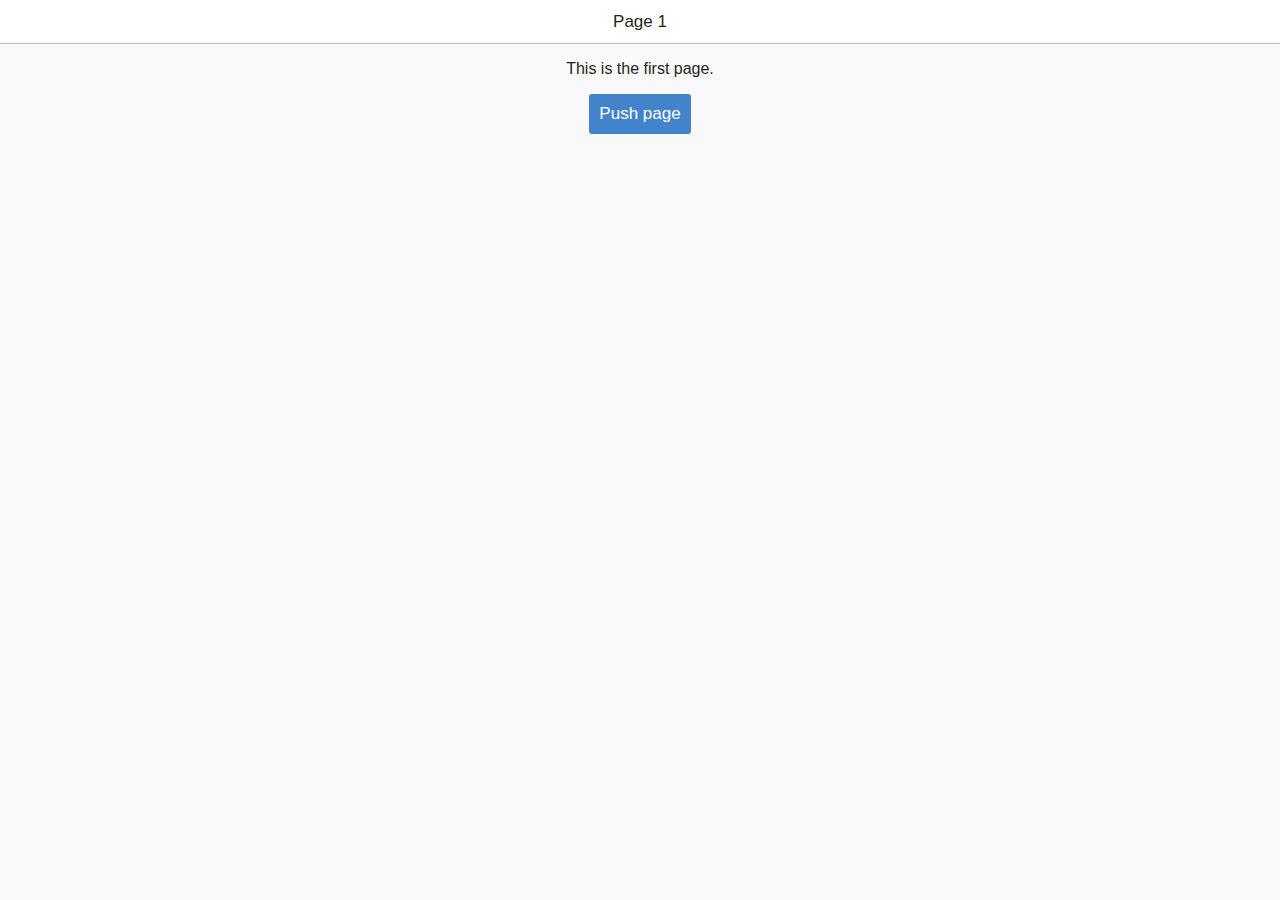
==== www/index.html @ df220051 "Project's Initial Commit" ====
<!DOCTYPE HTML>
<html>
<head>
  <meta charset="utf-8">
  <meta name="viewport" content="width=device-width, initial-scale=1, maximum-scale=1, user-scalable=no">
  <meta http-equiv="Content-Security-Policy" content="default-src * data: gap: https://ssl.gstatic.com; style-src * 'unsafe-inline'; script-src * 'unsafe-inline' 'unsafe-eval'">
  <script src="components/loader.js"></script>
  <script src="lib/onsenui/js/onsenui.min.js"></script>

  <link rel="stylesheet" href="components/loader.css">
  <link rel="stylesheet" href="lib/onsenui/css/onsenui.css">
  <link rel="stylesheet" href="lib/onsenui/css/onsen-css-components.css">
  <link rel="stylesheet" href="css/style.css">

  <script>
    // Page init event
    document.addEventListener('init', function(event) {
      var page = event.target;

      if (page.matches('#first-page')) {

        page.querySelector('#push-button').onclick = function() {
          document.querySelector('#navigator').pushPage('page2.html');
        };

      } else if (page.matches('#second-page')) {

        page.querySelector('#pop-button').onclick = function() {
          document.querySelector('#navigator').popPage();
        };

      }
    });
  </script>
</head>
<body>
  <ons-navigator id="navigator" page="page1.html"></ons-navigator>

  <ons-template id="page1.html">
    <ons-page id="first-page">
      <ons-toolbar>
        <div class="center">Page 1</div>
      </ons-toolbar>

      <div class="content" style="text-align: center">
        <p>This is the first page.</p>
        <ons-button id="push-button">Push page</ons-button>
      </div>
    </ons-page>
  </ons-template>

  <ons-template id="page2.html">
    <ons-page id="second-page">
      <ons-toolbar>
        <div class="left"><ons-back-button>Page 1</ons-back-button></div>
        <div class="center">Page 2</div>
      </ons-toolbar>

      <div class="content" style="text-align: center">
        <p>This is the second page.</p>
        <ons-button id="pop-button">Pop page</ons-button>
      </div>
    </ons-page>
  </ons-template>
</body>
</html>
---- www/components/loader.css ----
/**
 * This is an auto-generated code by Monaca JS/CSS Components.
 * Please do not edit by hand.
 */

/*** <GENERATED> ***/
---- www/lib/onsenui/css/onsenui.css ----
/*! onsenui - v2.6.1 - 2017-09-28 */
/*
Copyright 2013-2015 ASIAL CORPORATION

Licensed under the Apache License, Version 2.0 (the "License");
you may not use this file except in compliance with the License.
You may obtain a copy of the License at

   http://www.apache.org/licenses/LICENSE-2.0

Unless required by applicable law or agreed to in writing, software
distributed under the License is distributed on an "AS IS" BASIS,
WITHOUT WARRANTIES OR CONDITIONS OF ANY KIND, either express or implied.
See the License for the specific language governing permissions and
limitations under the License.

 */

@import url("ionicons/css/ionicons.min.css");
@import url("material-design-iconic-font/css/material-design-iconic-font.min.css");
@import url("font_awesome/css/font-awesome.min.css");

/* custom elements */
ons-page, ons-navigator,
ons-split-view, ons-sliding-menu, ons-tabbar,
ons-gesture-detector {
  display: block;
}

ons-navigator,
ons-tabbar,
ons-splitter,
ons-action-sheet,
ons-dialog,
ons-toast,
ons-alert-dialog {
  position: absolute;
  top: 0;
  left: 0;
  bottom: 0;
  right: 0;
  overflow: hidden;
}

ons-toast {
  pointer-events: none;
}

ons-toast .toast {
  pointer-events: auto;
}

ons-tab {
  -webkit-transform: translate3d(0, 0, 0);
          transform: translate3d(0, 0, 0);
}

ons-page, ons-navigator, ons-tabbar, ons-sliding-menu, ons-split-view, ons-dialog, ons-alert-dialog, ons-action-sheet, ons-toast {
  z-index: 2;
}

ons-fab, ons-speed-dial {
  z-index: 10001;
}

* {
  -webkit-touch-callout: none;
  -webkit-user-select: none;
  -webkit-tap-highlight-color: rgba(0, 0, 0, 0) !important;
}

input, textarea {
  -webkit-user-select: auto;
  -moz-user-select: text;
}

ons-toolbar:not([inline]), ons-bottom-toolbar {
  position: absolute;
  left: 0;
  right: 0;
  z-index: 10000;
}
ons-toolbar:not([inline]) {
  top: 0;
}
ons-bottom-toolbar {
  bottom: 0;
}

.page, .page__content {
  background-color: transparent !important;
  background: transparent !important;
}

.page__content {
  overflow: auto;
  -webkit-overflow-scrolling: touch;
  z-index: 0;
  -ms-touch-action: pan-y;
}

.page.overflow-visible,
.page.overflow-visible .page,
.page.overflow-visible .page__content,
.page.overflow-visible ons-navigator,
.page.overflow-visible ons-splitter {
  overflow: visible;
}

.page.overflow-visible .page__content.content-swiping,
.page.overflow-visible .page__content.content-swiping .page,
.page.overflow-visible .page__content.content-swiping .page__content {
  overflow: auto;
}

.toolbar:not(.toolbar--transparent) + .page__background,
.toolbar:not(.toolbar--cover-content) + .page__background + .page__content {
  top: 44px;
}

.toolbar.toolbar--cover-content + .page__background + .page__content,
.toolbar.toolbar--cover-content + .page__background + .page__content .page__content {
  padding-top: 44px;
}

.toolbar--material:not(.toolbar--transparent) + .page__background,
.toolbar--material:not(.toolbar--cover-content) + .page__background + .page__content {
  top: 56px;
}

.toolbar--material.toolbar--cover-content + .page__background + .page__content,
.toolbar--material.toolbar--cover-content + .page__background + .page__content .page__content {
  padding-top: 56px;
}

.page[status-bar-fill] > .page__content {
  top: 20px;
}

.page[status-bar-fill] > .toolbar {
  padding-top: 20px;
  box-sizing: content-box;
}

.page[status-bar-fill] > .toolbar:not(.toolbar--transparent) + .page__background,
.page[status-bar-fill] > .toolbar:not(.toolbar--cover-content) + .page__background + .page__content {
  top: 64px;
}

.page[status-bar-fill] > .toolbar--material:not(.toolbar-transparent) + .page__background,
.page[status-bar-fill] > .toolbar--material:not(.toolbar--cover-content) + .page__background + .page__content {
  top: 76px;
}

.page[status-bar-fill] > .toolbar.toolbar--transparent + .page__background {
  top: 0;
}

ons-tabbar[status-bar-fill] > .tabbar--top__content {
  top: 71px;
}

ons-tabbar[status-bar-fill] > .tabbar--top {
  padding-top: 22px;
}

ons-tabbar[position="top"] .page[status-bar-fill] > .page__content {
  top: 0px;
}

.toolbar + .page__background + .page__content ons-tabbar[status-bar-fill] > .tabbar--top {
  top: 0px;
}

.toolbar + .page__background + .page__content ons-tabbar[status-bar-fill] > .tabbar--top__content {
  top: 49px;
}

.page-with-bottom-toolbar > .page__content {
  bottom: 44px;
}

.page__content > .list:not(.list--material):first-child {
  margin-top: -1px; /* Avoid double border with toolbar */
}

ons-action-sheet[disabled],
ons-dialog[disabled],
ons-alert-dialog[disabled],
ons-popover[disabled] {
  pointer-events: none;
  opacity: 0.75;
}

ons-list-item[disabled] {
   pointer-events: none;
}

ons-range[disabled] {
  opacity: 0.3;
  pointer-events: none;
}

ons-pull-hook {
  position: relative;
  display: block;
  margin: auto;
  text-align: center;
  z-index: 20002;
}

ons-splitter, ons-splitter-mask, ons-splitter-content, ons-splitter-side {
  display: block;
  position: absolute;
  left: 0;
  right: 0;
  top: 0;
  bottom: 0;
  box-sizing: border-box;
  z-index: 0;
}

ons-splitter-mask {
  z-index: 4;
  background-color: rgba(0, 0, 0, 0.1);
  display: none;
  opacity: 0;
}

ons-splitter-content {
  z-index: 2;
}

ons-splitter-side {
  right: auto;
  z-index: 2;
}

ons-splitter-side[side="right"] {
  right: 0;
  left: auto;
}

ons-splitter-side[mode="collapse"] {
  z-index: 5;
  left: auto;
  right: 100%;
}

ons-splitter-side[side="right"][mode="collapse"] {
  right: auto;
  left: 100%;
}

ons-splitter-side[mode="split"] {
  z-index: 3;
}

ons-toolbar-button > ons-icon[icon*="ion-"] {
  font-size: 26px;
}

ons-range, ons-select {
  display: inline-block;
}

ons-range > input {
  min-width: 50px;
  width: 100%;
}

ons-select > select {
  width: 100%;
}

ons-carousel[disabled] {
  pointer-events: none;
  opacity: 0.75;
}

ons-carousel[fullscreen] {
  height: 100%;
}

.ons-status-bar-mock {
  position: absolute;
  width: 100%;
  height: 20px;
  z-index: 30000;
  display: -webkit-flex;
  display: flex;
  -webkit-justify-content: space-between;
          justify-content: space-between;
  font-size: 12px;
  line-height: 20px;
  font-family: Arial, Helvetica;
}

ons-row {
  display: -webkit-box;
  display: -webkit-flex;
  display: -moz-box;
  display: -moz-flex;
  display: -ms-flexbox;
  display: flex;
  -webkit-flex-wrap: wrap;
          flex-wrap: wrap;
  width: 100%;
  box-sizing: border-box;
}

ons-row[vertical-align="top"], ons-row[align="top"] {
  -webkit-box-align: start;
  box-align: start;
  -ms-flex-align: start;
  -webkit-align-items: flex-start;
  -moz-align-items: flex-start;
  align-items: flex-start;
}

ons-row[vertical-align="bottom"], ons-row[align="bottom"] {
  -webkit-box-align: end;
  box-align: end;
  -ms-flex-align: end;
  -webkit-align-items: flex-end;
  -moz-align-items: flex-end;
  align-items: flex-end;
}

ons-row[vertical-align="center"], ons-row[align="center"] {
  -webkit-box-align: center;
  box-align: center;
  -ms-flex-align: center;
  -webkit-align-items: center;
  -moz-align-items: center;
  align-items: center;
  text-align: inherit;
}

ons-row + ons-row {
  padding-top: 0;
}

ons-col {
  -webkit-box-flex: 1;
  -webkit-flex: 1;
  -moz-box-flex: 1;
  -moz-flex: 1;
  -ms-flex: 1;
  flex: 1;
  display: block;
  width: 100%;
  box-sizing: border-box;
}

ons-col[vertical-align="top"], ons-col[align="top"] {
  -webkit-align-self: flex-start;
  -moz-align-self: flex-start;
  -ms-flex-item-align: start;
  align-self: flex-start;
}

ons-col[vertical-align="bottom"], ons-col[align="bottom"] {
  -webkit-align-self: flex-end;
  -moz-align-self: flex-end;
  -ms-flex-item-align: end;
  align-self: flex-end; }

ons-col[vertical-align="center"], ons-col[align="center"] {
  -webkit-align-self: center;
  -moz-align-self: center;
  -ms-flex-item-align: center;
  text-align: inherit;
}


/*
Copyright 2013-2015 ASIAL CORPORATION

Licensed under the Apache License, Version 2.0 (the "License");
you may not use this file except in compliance with the License.
You may obtain a copy of the License at

   http://www.apache.org/licenses/LICENSE-2.0

Unless required by applicable law or agreed to in writing, software
distributed under the License is distributed on an "AS IS" BASIS,
WITHOUT WARRANTIES OR CONDITIONS OF ANY KIND, either express or implied.
See the License for the specific language governing permissions and
limitations under the License.

 */

.ons-icon {
  display: inline-block;
  line-height: inherit;
  font-style: normal;
  font-weight: normal;
  -webkit-font-smoothing: antialiased;
  -moz-osx-font-smoothing: grayscale;
}

.segment__button .ons-icon {
  line-height: initial;
}

:not(ons-toolbar-button):not(ons-action-sheet-button):not(.segment__button) > .ons-icon--ion {
  line-height: 0.75em;
  vertical-align: -25%;
}

ons-icon[spin] {
  -webkit-animation: ons-icon-spin 2s infinite linear;
  -moz-animation: ons-icon-spin 2s infinite linear;
  animation: ons-icon-spin 2s infinite linear;
}

@-moz-keyframes ons-icon-spin {
  0% {
    -moz-transform: rotate(0deg);
  }
  100% {
    -moz-transform: rotate(359deg);
  }
}

@-webkit-keyframes ons-icon-spin {
  0% {
    -webkit-transform: rotate(0deg);
  }
  100% {
    -webkit-transform: rotate(359deg);
  }
}

@keyframes ons-icon-spin {
  0% {
    -webkit-transform: rotate(0deg);
    transform: rotate(0deg);
  }
  100% {
    -webkit-transform: rotate(359deg);
    transform: rotate(359deg);
  }
}

.ons-icon[rotate="90"] {
  -webkit-transform: rotate(90deg);
  -moz-transform: rotate(90deg);
  transform: rotate(90deg);
}

.ons-icon[rotate="180"] {
  -webkit-transform: rotate(180deg);
  -moz-transform: rotate(180deg);
  transform: rotate(180deg);
}

.ons-icon[rotate="270"] {
  -webkit-transform: rotate(270deg);
  -moz-transform: rotate(270deg);
  transform: rotate(270deg);
}

ons-icon[fixed-width] {
  width: 1.28571429em;
  text-align: center;
}

.ons-icon--lg {
  font-size: 1.33333333em;
  line-height: 0.75em;
  vertical-align: -15%;
}

.ons-icon--2x {
  font-size: 2em;
}

.ons-icon--3x {
  font-size: 3em;
}

.ons-icon--4x {
  font-size: 4em;
}

.ons-icon--5x {
  font-size: 5em;
}

ons-input, ons-radio, ons-checkbox, ons-search-input {
  display: inline-block;
  position: relative;
}

ons-input .text-input,
ons-search-input .search-input {
  width: 100%;
  display: inline-block;
}

ons-input .text-input__label:not(.text-input--material__label) {
  display: none;
}

ons-input:not([float]) .text-input--material__label--active {
  display: none;
}

ons-input[disabled],
ons-radio[disabled],
ons-checkbox[disabled],
ons-segment[disabled],
ons-search-input[disabled] {
  opacity: 0.5;
  pointer-events: none;
}

ons-input input.text-input--material::-webkit-input-placeholder {
  color: transparent;
}

ons-input input.text-input--material::-moz-placeholder {
  color: transparent;
}

ons-input input.text-input--material:-ms-input-placeholder {
  color: transparent;
}

/*
Copyright 2013-2015 ASIAL CORPORATION

Licensed under the Apache License, Version 2.0 (the "License");
you may not use this file except in compliance with the License.
You may obtain a copy of the License at

   http://www.apache.org/licenses/LICENSE-2.0

Unless required by applicable law or agreed to in writing, software
distributed under the License is distributed on an "AS IS" BASIS,
WITHOUT WARRANTIES OR CONDITIONS OF ANY KIND, either express or implied.
See the License for the specific language governing permissions and
limitations under the License.

 */

ons-progress-bar {
  display: block;
}

ons-progress-circular {
  display: inline-block;
  width: 32px;
  height: 32px;
}

ons-progress-circular > svg.progress-circular {
  width: 100%;
  height: 100%;
}

/*
Copyright 2013-2015 ASIAL CORPORATION

Licensed under the Apache License, Version 2.0 (the "License");
you may not use this file except in compliance with the License.
You may obtain a copy of the License at

   http://www.apache.org/licenses/LICENSE-2.0

Unless required by applicable law or agreed to in writing, software
distributed under the License is distributed on an "AS IS" BASIS,
WITHOUT WARRANTIES OR CONDITIONS OF ANY KIND, either express or implied.
See the License for the specific language governing permissions and
limitations under the License.

 */
.ripple {
  display: block;
  position: absolute;
  overflow: hidden;
  top: 0;
  left: 0;
  right: 0;
  bottom: 0;
  pointer-events: none;
}

.ripple__background {
  background: rgba(255, 255, 255, 0.2);
  position: absolute;
  top: 0;
  left: 0;
  right: 0;
  bottom: 0;
  opacity: 0;
  pointer-events: none;
}

.ripple__wave {
  background: rgba(255, 255, 255, 0.2);
  width: 0;
  height: 0;
  border-radius: 50%;
  position: absolute;
  top: 0;
  left: 0;
  z-index: 0;
  pointer-events: none;
}

/* FIXME */
ons-list-item .ripple__wave,
ons-list-item .ripple__background,
.button--material--flat .ripple__wave,
.button--material--flat .ripple__background {
  background: rgba(189, 189, 189, 0.3);
}

.ripple--light-gray__wave,
.ripple--light-gray__background {
  background: rgba(189, 189, 189, 0.3);
}


/*
Copyright 2013-2015 ASIAL CORPORATION

Licensed under the Apache License, Version 2.0 (the "License");
you may not use this file except in compliance with the License.
You may obtain a copy of the License at

   http://www.apache.org/licenses/LICENSE-2.0

Unless required by applicable law or agreed to in writing, software
distributed under the License is distributed on an "AS IS" BASIS,
WITHOUT WARRANTIES OR CONDITIONS OF ANY KIND, either express or implied.
See the License for the specific language governing permissions and
limitations under the License.

*/

ons-sliding-menu {
  position: absolute;
  left: 0px;
  right: 0px;
  top: 0px;
  bottom: 0px;
  z-index: 0;
  overflow-x: hidden;
}

.onsen-sliding-menu__menu,
.onsen-sliding-menu__main {
  position: absolute;
  top: 0px;
  left: 0px;
  bottom: 0px;
  right: 0px;
  z-index: 0;
  margin: 0;
  padding: 0;
}

.onsen-sliding-menu__menu {
  opacity: 0;
}


/*
Copyright 2013-2015 ASIAL CORPORATION

Licensed under the Apache License, Version 2.0 (the "License");
you may not use this file except in compliance with the License.
You may obtain a copy of the License at

   http://www.apache.org/licenses/LICENSE-2.0

Unless required by applicable law or agreed to in writing, software
distributed under the License is distributed on an "AS IS" BASIS,
WITHOUT WARRANTIES OR CONDITIONS OF ANY KIND, either express or implied.
See the License for the specific language governing permissions and
limitations under the License.

*/

ons-split-view {
  position: absolute;
  left: 0px;
  right: 0px;
  top: 0px;
  bottom: 0px;
  z-index: 0;
  overflow: hidden;
}

.onsen-split-view__secondary {
  opacity: 0;
  width: 100%;
}

.onsen-split-view__secondary,
.onsen-split-view__main {
  position: absolute;
  top: 0px;
  left: 0px;
  bottom: 0px;
  right: 0px;
  z-index: 0;
  overflow-x: hidden; 
}

/*
Copyright 2013-2015 ASIAL CORPORATION

Licensed under the Apache License, Version 2.0 (the "License");
you may not use this file except in compliance with the License.
You may obtain a copy of the License at

   http://www.apache.org/licenses/LICENSE-2.0

Unless required by applicable law or agreed to in writing, software
distributed under the License is distributed on an "AS IS" BASIS,
WITHOUT WARRANTIES OR CONDITIONS OF ANY KIND, either express or implied.
See the License for the specific language governing permissions and
limitations under the License.

 */

.ons-swiper {
  overflow: hidden;
  display: block;
  box-sizing: border-box;
}

.ons-swiper-target {
  display: -webkit-flex;
  display: flex;
  height: 100%;
  z-index: 1;
  -webkit-flex-direction: row;
          flex-direction: row;
}

.ons-swiper-target--vertical {
  -webkit-flex-direction: column;
          flex-direction: column;
}

.ons-swiper-target > * {
  height: inherit;
  -webkit-flex-shrink: 0;
          flex-shrink: 0;
  box-sizing: border-box;
  width: 100%;
  position: relative !important;
}

.ons-swiper-tabbar .tabbar--material__button:after {
  display: none;
}

.ons-swiper-blocker {
  display: block;
  position: absolute;
  top: 0;
  bottom: 0;
  left: 0;
  right: 0;
  pointer-events: none
}
---- www/css/style.css ----
/**/
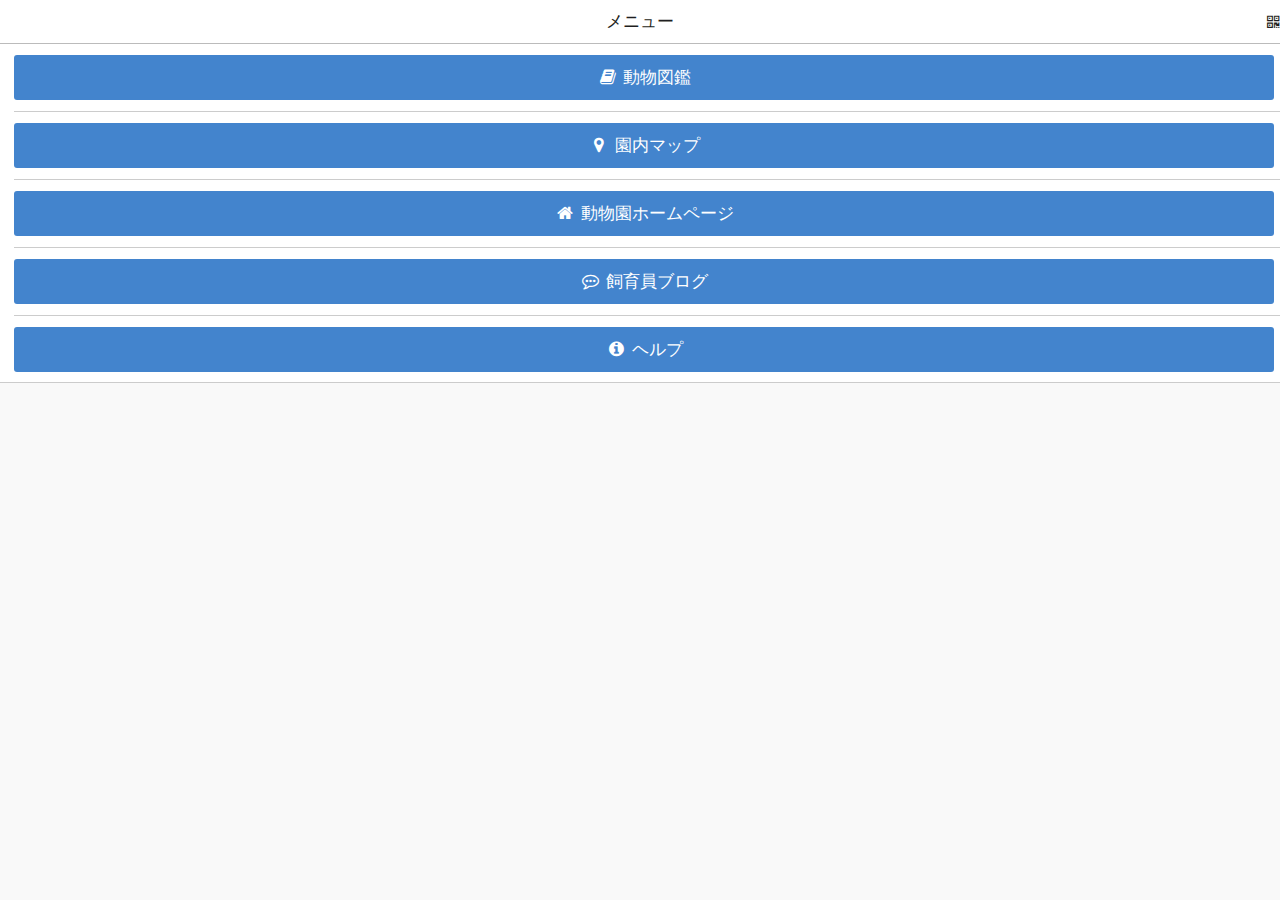
==== commit bb2ea05b: "app.js内に_pageListを作ろうとしている" ====
--- a/www/index.html
+++ b/www/index.html
@@ -12,29 +12,61 @@
   <link rel="stylesheet" href="lib/onsenui/css/onsen-css-components.css">
   <link rel="stylesheet" href="css/style.css">
 
-  <script>
-    // Page init event
-    document.addEventListener('init', function(event) {
-      var page = event.target;
-
-      if (page.matches('#first-page')) {
-
-        page.querySelector('#push-button').onclick = function() {
-          document.querySelector('#navigator').pushPage('page2.html');
-        };
-
-      } else if (page.matches('#second-page')) {
-
-        page.querySelector('#pop-button').onclick = function() {
-          document.querySelector('#navigator').popPage();
-        };
-
-      }
-    });
-  </script>
+  <script src="scripts/app.js"></script>
 </head>
 <body>
-  <ons-navigator id="navigator" page="page1.html"></ons-navigator>
+  <ons-navigator id="navigator" page="menu.html"></ons-navigator>
+
+  <!-- メインメニュー -->
+  <ons-template id="menu.html">
+    <ons-page id="menu" modifier="background">
+      <!-- ツールバー -->
+      <ons-toolbar modifier="toolbar">
+        <div class="left">
+          <ons-back-button>戻る</ons-back-button>
+        </div>
+        <div class="center">メニュー</div>
+        <div class="right">
+          <ons-icon icon="fa-qrcode" class="toolbarIcon"></ons-icon>
+        </div>
+      </ons-toolbar>
+      
+      <!-- メニュー -->
+      <ons-list modifier="menu">
+        <ons-list-item>
+          <ons-button modifier="large" onclick="myPushPage('book.html')">
+            <ons-icon icon="fa-book" fixed-width="true" class="menuIcon"></ons-icon>
+            動物図鑑
+          </ons-button>
+        </ons-list-item>
+        <ons-list-item>
+          <ons-button modifier="large" onclick="myPushPage('map.html')">
+          <ons-icon icon="fa-map-marker" fixed-width="true" class="menuIcon"></ons-icon>
+            園内マップ
+          </ons-button>
+        </ons-list-item>
+        <ons-list-item>
+          <ons-button modifier="large" onclick="myPushPage('map.html')">
+          <ons-icon icon="fa-home" fixed-width="true" class="menuIcon"></ons-icon>
+            動物園ホームページ
+          </ons-button>
+        </ons-list-item>
+        <ons-list-item>
+          <ons-button modifier="large" onclick="myPushPage('map.html')">
+          <ons-icon icon="fa-commenting-o" fixed-width="true" class="menuIcon"></ons-icon>
+            飼育員ブログ
+          </ons-button>
+        </ons-list-item>
+        <ons-list-item>
+          <ons-button modifier="large" onclick="myPushPage('map.html')">
+          <ons-icon icon="fa-info-circle" fixed-width="true" class="menuIcon"></ons-icon>
+            ヘルプ
+          </ons-button>
+        </ons-list-item>
+        
+      </ons-list>
+    </ons-page>
+  </ons-template>
 
   <ons-template id="page1.html">
     <ons-page id="first-page">
@@ -45,6 +77,7 @@
       <div class="content" style="text-align: center">
         <p>This is the first page.</p>
         <ons-button id="push-button">Push page</ons-button>
+        <ons-button onclick="myPushPage('page2.html')">hello</ons-button>
       </div>
     </ons-page>
   </ons-template>
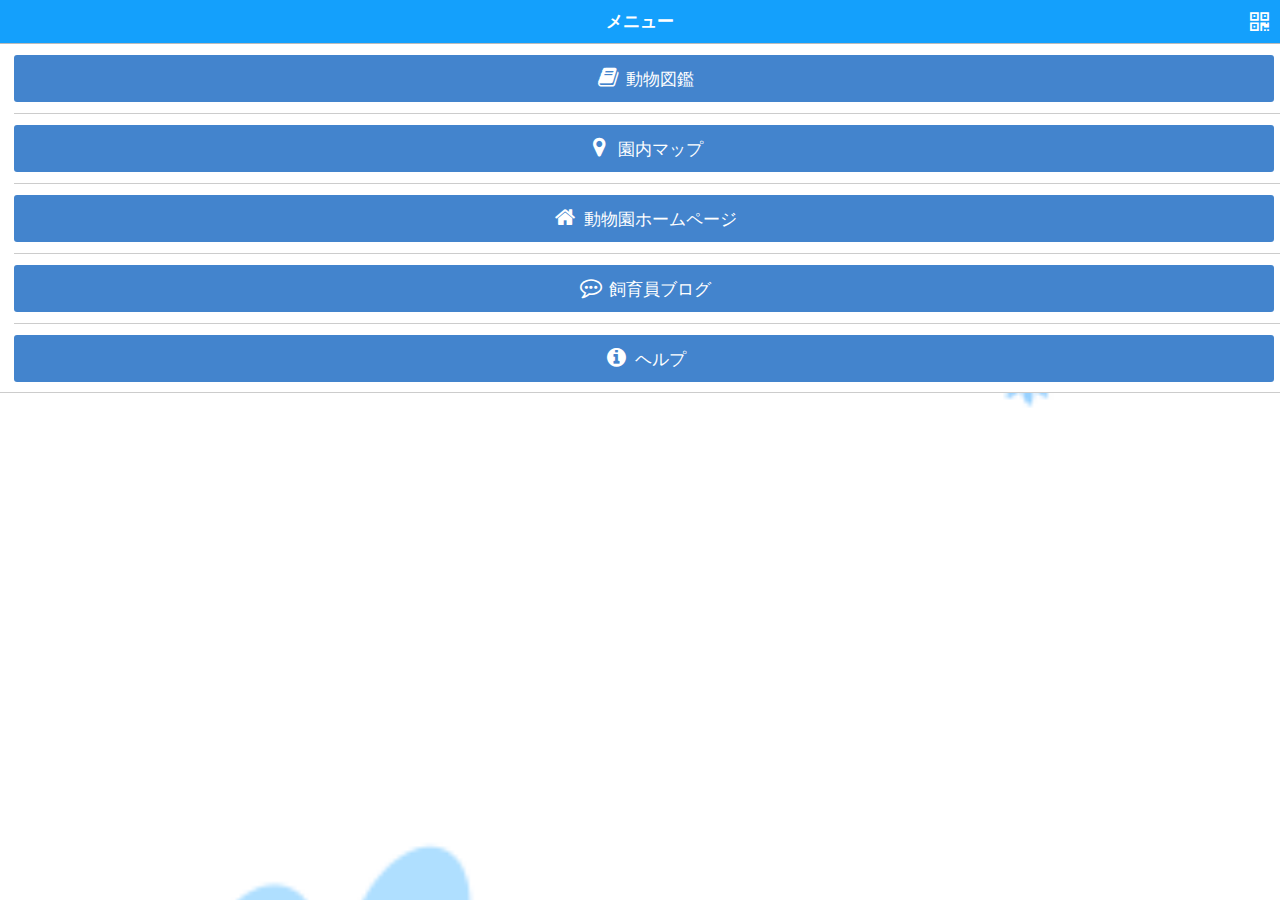
==== commit d0e5639b: "かなりいけてきたものとmerge" ====
--- a/www/index.html
+++ b/www/index.html
@@ -5,7 +5,7 @@
   <meta name="viewport" content="width=device-width, initial-scale=1, maximum-scale=1, user-scalable=no">
   <meta http-equiv="Content-Security-Policy" content="default-src * data: gap: https://ssl.gstatic.com; style-src * 'unsafe-inline'; script-src * 'unsafe-inline' 'unsafe-eval'">
   <script src="components/loader.js"></script>
-  <script src="lib/onsenui/js/onsenui.min.js"></script>
+  <script src="lib/onsenui/js/onsenui.js"></script>
 
   <link rel="stylesheet" href="components/loader.css">
   <link rel="stylesheet" href="lib/onsenui/css/onsenui.css">
@@ -19,7 +19,7 @@
 
   <!-- メインメニュー -->
   <ons-template id="menu.html">
-    <ons-page id="menu" modifier="background">
+    <ons-page id="menu" modifier="bgImage">
       <!-- ツールバー -->
       <ons-toolbar modifier="toolbar">
         <div class="left">
@@ -27,7 +27,9 @@
         </div>
         <div class="center">メニュー</div>
         <div class="right">
-          <ons-icon icon="fa-qrcode" class="toolbarIcon"></ons-icon>
+          <ons-toolbar-button>
+            <ons-icon icon="fa-qrcode" class="toolbarIcon" onclick="myPushPage('qrscan.html')"></ons-icon>
+          </ons-toolbar-button>
         </div>
       </ons-toolbar>
       
@@ -67,33 +69,5 @@
       </ons-list>
     </ons-page>
   </ons-template>
-
-  <ons-template id="page1.html">
-    <ons-page id="first-page">
-      <ons-toolbar>
-        <div class="center">Page 1</div>
-      </ons-toolbar>
-
-      <div class="content" style="text-align: center">
-        <p>This is the first page.</p>
-        <ons-button id="push-button">Push page</ons-button>
-        <ons-button onclick="myPushPage('page2.html')">hello</ons-button>
-      </div>
-    </ons-page>
-  </ons-template>
-
-  <ons-template id="page2.html">
-    <ons-page id="second-page">
-      <ons-toolbar>
-        <div class="left"><ons-back-button>Page 1</ons-back-button></div>
-        <div class="center">Page 2</div>
-      </ons-toolbar>
-
-      <div class="content" style="text-align: center">
-        <p>This is the second page.</p>
-        <ons-button id="pop-button">Pop page</ons-button>
-      </div>
-    </ons-page>
-  </ons-template>
 </body>
 </html>
--- a/www/css/style.css
+++ b/www/css/style.css
@@ -1,2 +1,59 @@
-/**/
+/* ツールバー */
+.toolbar--toolbar {
+  background-color: #14A0FC;
+}
+.toolbar--toolbar__center,
+.toolbarIcon,
+.back-button--toolbar,
+.back-button--toolbar__label {
+  color: white;
+}
+.back-button--toolbar__icon {
+  fill: white;
+}
+.toolbar--toolbar__center {
+  font-weight: bold;
+}
+.toolbarIcon {
+  font-size: 24px;
+}
 
+/* page */
+.page--bgImage__background {
+  background-image: url('../assets/image/background.png');
+  background-size: cover;
+}
+
+/* menu */
+.menuIcon {
+  font-size: 22px;
+}
+
+/* book */
+.animalListDiv {
+  width: 100%;
+  height: 100%;
+  display: inline-flex;
+}
+.thumbnail {
+  border-radius: 8px;
+  -webkit-border-radius: 8px;
+  -moz-border-radius: 8px;
+  width: 64px;
+  height: 64px;
+  background-color: #14A0FC;
+  margin-right: 1em;
+  box-shadow: 1px 1px 8px 2px rgba(0,0,0,0.4);
+}
+.animalListName {
+  font-size: 22px;
+}
+
+/* detail */
+#detail div p {
+    margin-left: 0.5em;
+    margin-right: 0.5em;
+}
+#detail div p.jpName {
+    font-size: 24px;
+}